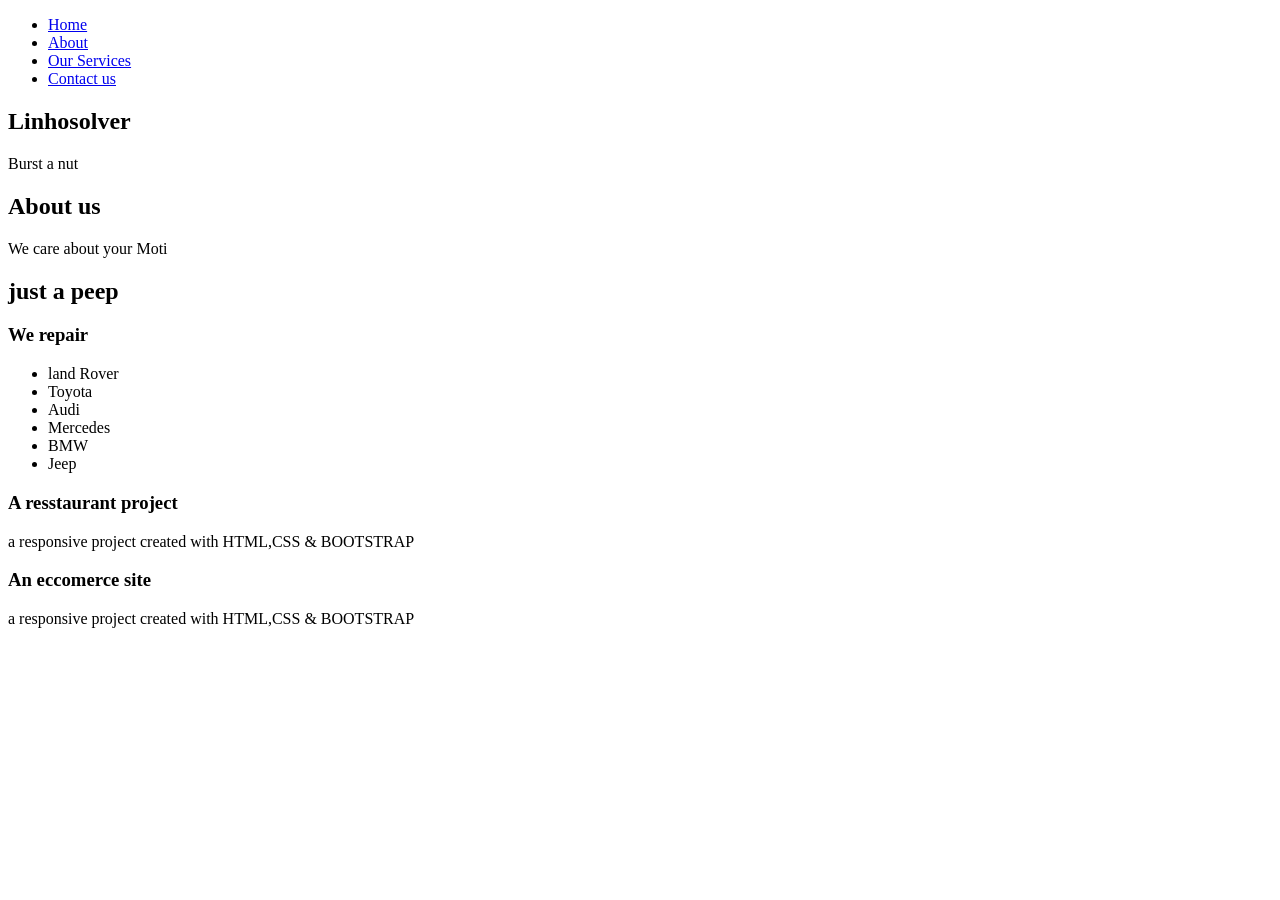
==== index.html @ a505c2ea "HTML BASICS" ====
<!DOCTYPE html>
<html lang="en">
<head>
    <meta charset="UTF-8">
    <meta name="viewport" content="width=device-width, initial-scale=1.0">
    <title>HOME</title>
    <link rel="stylesheet" href="static/css/style.css">
</head>
<body>
<header>
    <nav>
        <ul>
            <li> <a href="index.html">Home</a></li>
            <li><a href="about.html">About</a></li>
            <li><a href="services.html"> Our Services</a></li>
            <li><a href="contact.html">Contact us</a></li>
        </ul>
    </nav>
</header>
<main>
    <section id="l1"> 
<h1>Linhosolver</h1>
<p>Burst a nut</p>
</section>
<section>
    <h2> About us</h2>
    <p>We care about your Moti</p>
</section>
<section>
    <h2>just a peep</h2>
      <div id="container">
            <div class="proj">
                <h3>We repair</h3>
                <ul>
                    <li>land Rover</li>
                    <li>Toyota</li>
                   <li> Audi</li>
                   <li>Mercedes</li>
                   <li>BMW</li>
                   <li>Jeep</li>
                 </ul>
            </div>
        <div class="proj">
                <h3>A resstaurant project</h3>
                <p>a responsive project created with HTML,CSS & BOOTSTRAP</p>
                </div>
                <div class="proj">
                    <h3>An eccomerce site</h3>
                    <p>a responsive project created with HTML,CSS & BOOTSTRAP</p>
                 </div>
                 </div>
</section>
</main>

</body>
</html>
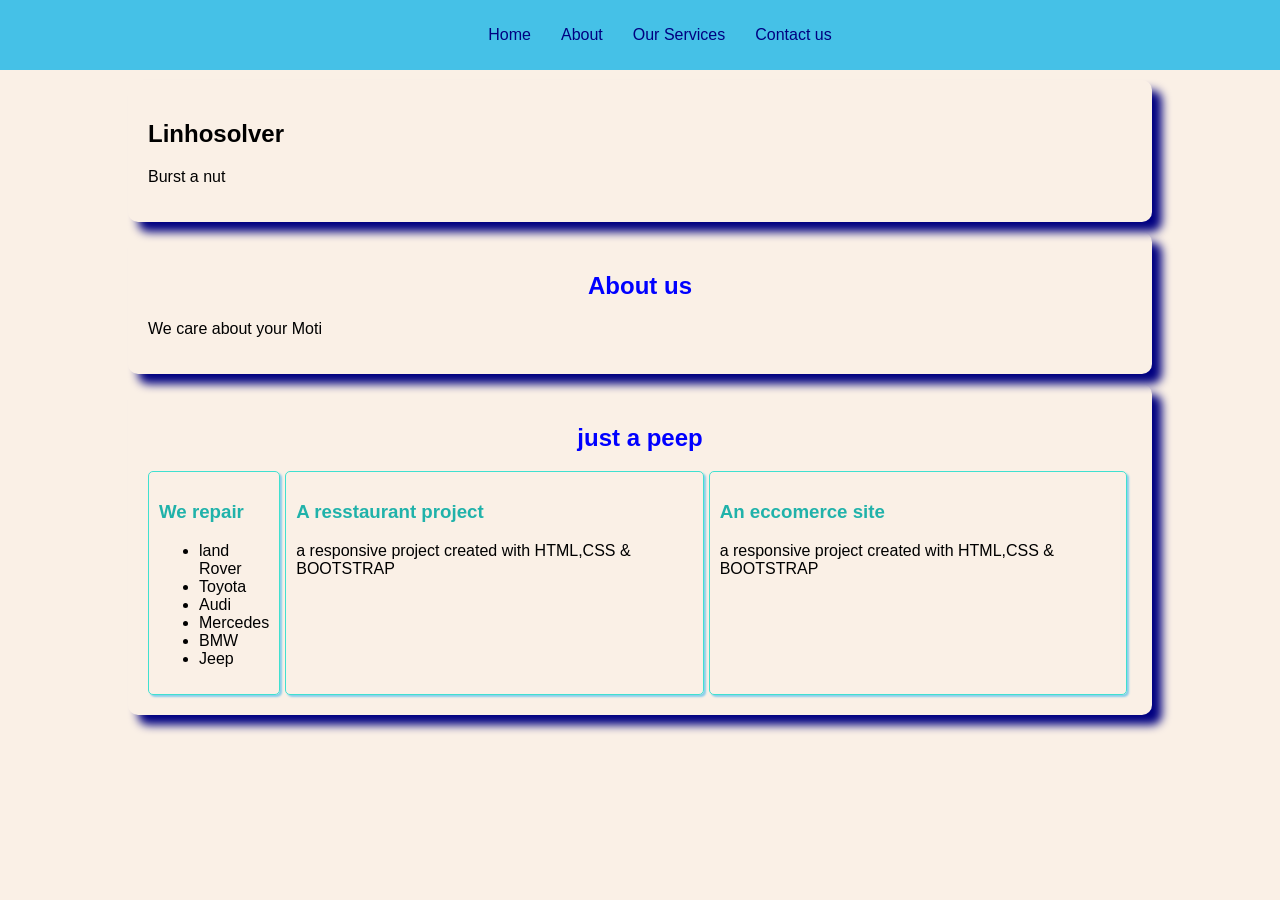
==== commit ad0186f9: "HTML BASICS" ====
--- a/index.html
+++ b/index.html
@@ -4,7 +4,7 @@
     <meta charset="UTF-8">
     <meta name="viewport" content="width=device-width, initial-scale=1.0">
     <title>HOME</title>
-    <link rel="stylesheet" href="static/css/style.css">
+    <link rel="stylesheet" href="semantic.css">
 </head>
 <body>
 <header>
